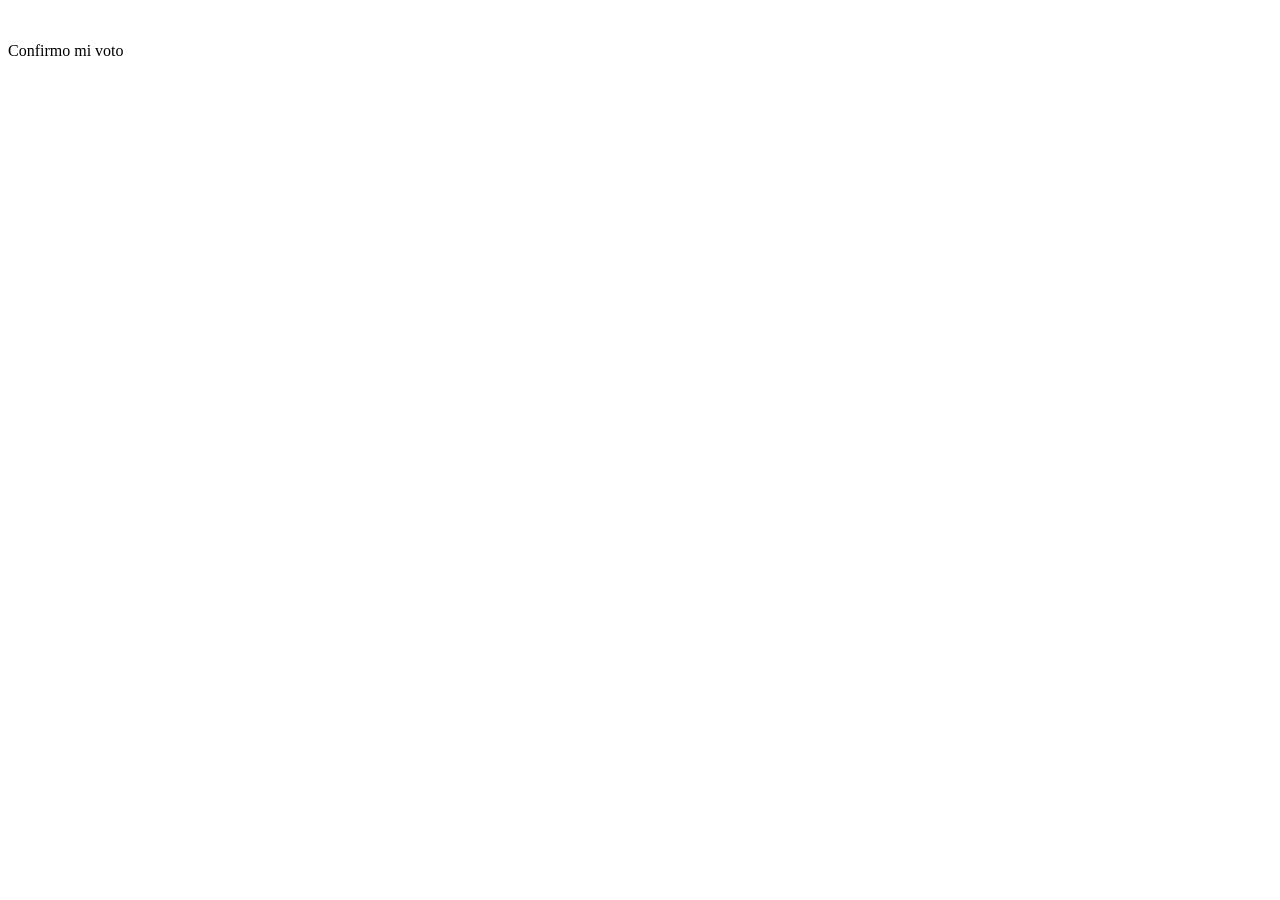
==== src/main/resources/templates/cambio.html @ 706409d1 "deploy" ====
<!DOCTYPE html>
<html lang="en">
  <head>
    <meta charset="UTF-8" />
    <meta http-equiv="X-UA-Compatible" content="IE=edge" />
    <meta name="viewport" content="width=device-width, initial-scale=1.0" />
    <link rel="stylesheet" href="/css/style.css" />
    <title>Document</title>
  </head>
  <body>
    <div class="container">
      <div class="card">
        <div class="card__header">
          <img class="imglogo" src="/img/images.png" alt="" />
        </div>
        <div class="card__body">
          <div class="candidatos">
            <th:block th:each="candidato : ${candidatos}">
            <div class="candidato">
              <p class="candidato__number" th:text="${candidato.numero}>1</p>
              <img src="/img/user1.png" alt="">
              <p th:text="${candidato.nombre + candidato.apellido}></p>
            </div>
            </th:block>
          </div>
          <button type="submit">Confirmo mi voto</button>
        </div>
      </div>
    </div>
  </body>
</html>
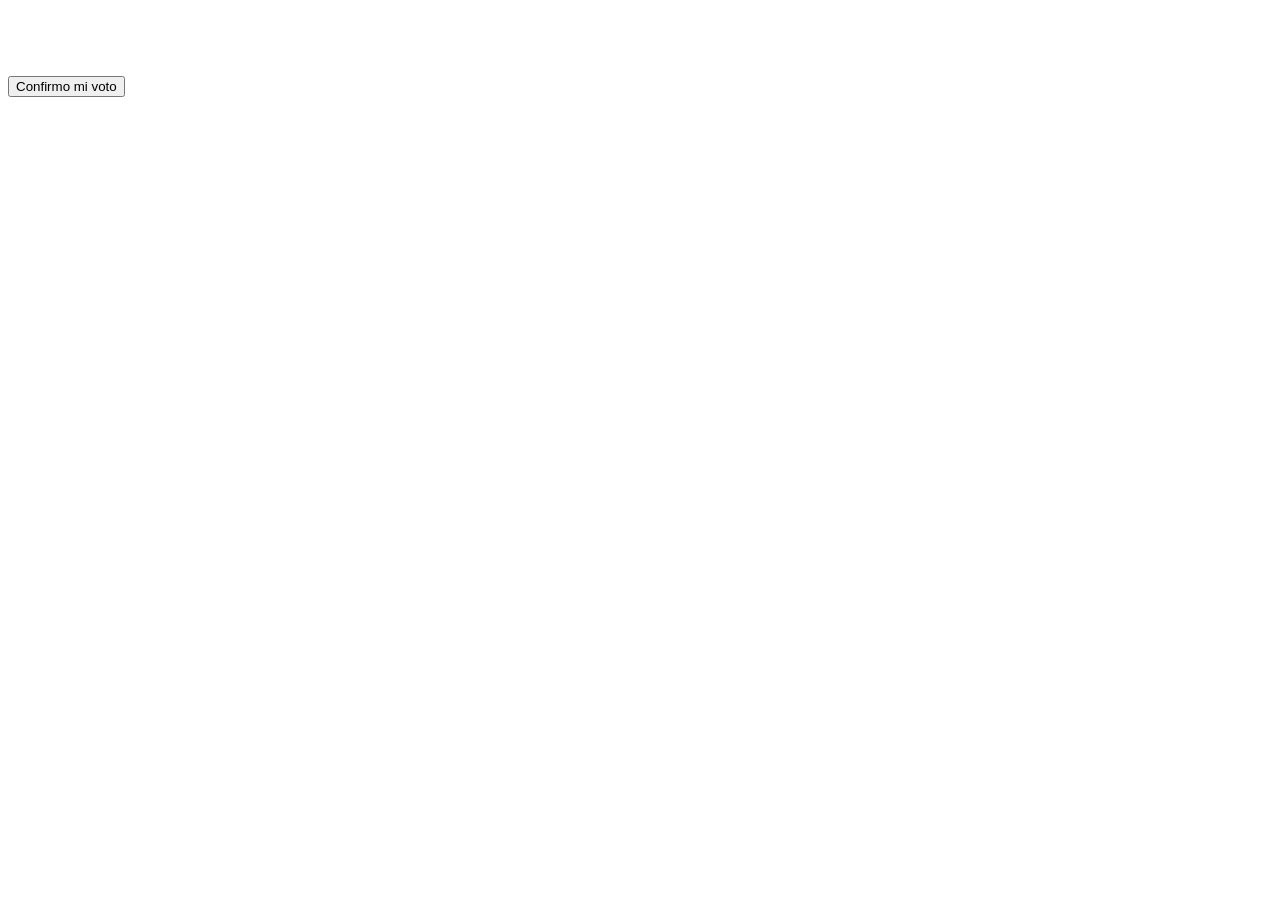
==== commit cf839860: "deploy 2" ====
--- a/src/main/resources/templates/cambio.html
+++ b/src/main/resources/templates/cambio.html
@@ -17,9 +17,9 @@
           <div class="candidatos">
             <th:block th:each="candidato : ${candidatos}">
             <div class="candidato">
-              <p class="candidato__number" th:text="${candidato.numero}>1</p>
+              <p class="candidato__number" th:text="${candidato.numero}"></p>
               <img src="/img/user1.png" alt="">
-              <p th:text="${candidato.nombre + candidato.apellido}></p>
+              <p th:text="${candidato.nombre}+' '+${candidato.apellido}"></p>
             </div>
             </th:block>
           </div>
